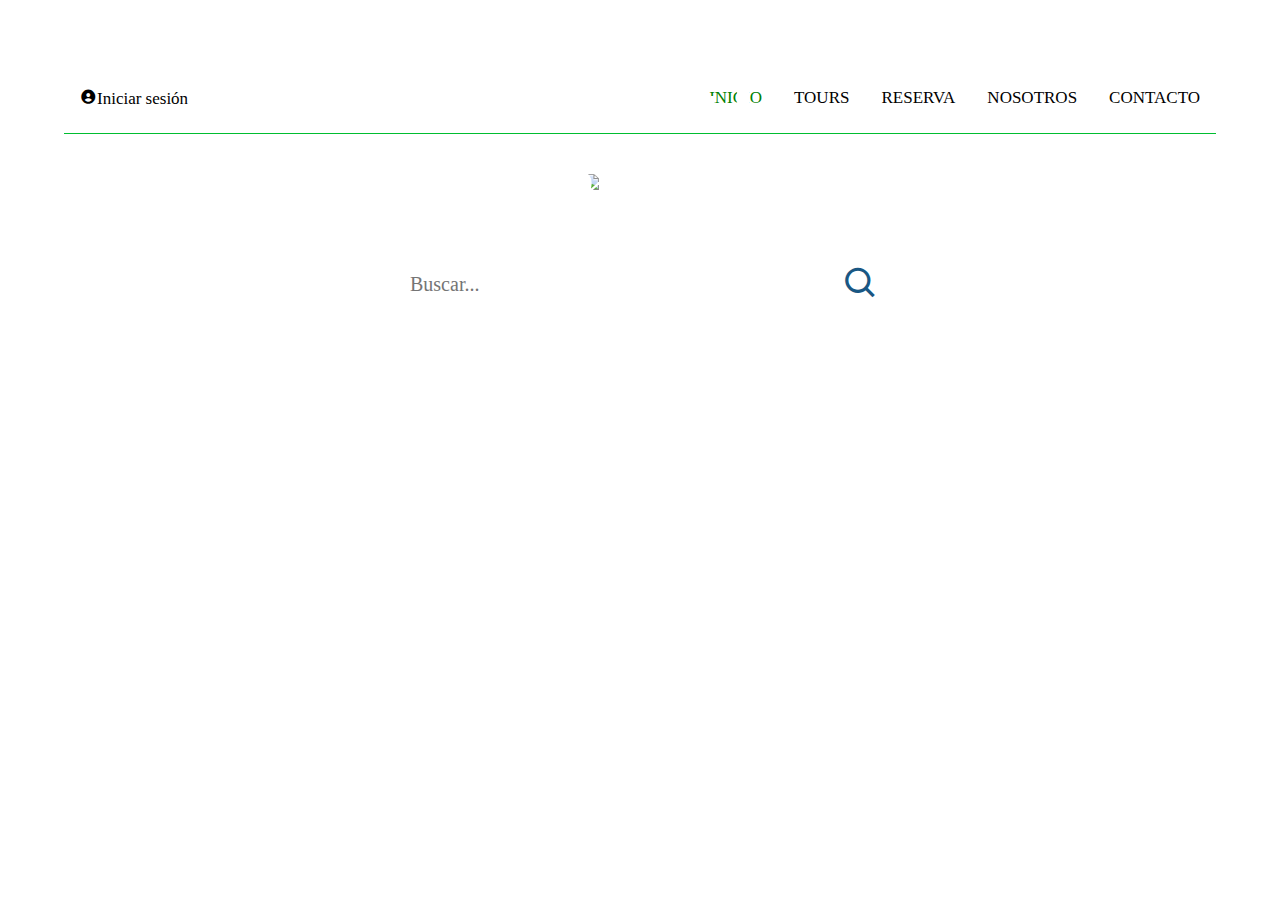
==== html/index.html @ c8bc20be "re_hacer" ====
<!DOCTYPE html>
<html>
<head>
<meta name="viewport" content="width=device-width, initial-scale=1">
<!-- Importa la librería de iconos Boxicons -->
<link href='https://unpkg.com/boxicons@2.1.4/css/boxicons.min.css' rel='stylesheet'>
<link rel="stylesheet" href="../css/index.css">
</head>
<body onload="showTab('Inicio')">

<!-- Contenedor para centrar y ajustar el contenido -->
<div class="container">

  <!-- Barra de navegación -->
  <div class="navbar clearfix">
    <a href="javascript:void(0)" class="tablinks left" onclick="openCity(event, 'Login')"><i class='bx bxs-user-circle'></i>Iniciar sesión</a>
    <a href="javascript:void(0)" class="tablinks right" onclick="openCity(event, 'Contacto')">CONTACTO</a>
    <a href="javascript:void(0)" class="tablinks right" onclick="openCity(event, 'Nosotros')">NOSOTROS</a>
    <a href="javascript:void(0)" class="tablinks right" onclick="openCity(event, 'Reserva')">RESERVA</a>
    <a href="javascript:void(0)" class="tablinks right" onclick="openCity(event, 'Tours')">TOURS</a>
    <a href="javascript:void(0)" class="tablinks right" onclick="openCity(event, 'Inicio')">INICIO</a>
  </div>

  <!--Pestaña de INICIO-->
  <div id="Inicio" class="tabcontent">
    <!-- Encabezado con imagen de fondo -->
    <div class="header">
      <img src="https://transantin.cl/wp-content/uploads/2023/02/vina-del-mar.jpg" 
      alt="Hotel Veranum" width="100%" height="600px">
      <div class="overlay">
        <h1>HOTEL VERANUM</h1>
        <div class="search-container">
          <div class="search-box">
              <input type="text" class="search-input" placeholder="Buscar...">
              <span class="search-icon"><i class='bx bx-search'></i></span>
          </div>
      </div>
      </div>
    </div>
    
  </div>

  <!--Pestaña de TOURS-->
  <div id="Tours" class="tabcontent">
    <div class="header">
      <div class="aspect-ratio-container">
        <img src="https://transantin.cl/wp-content/uploads/2023/02/vina-del-mar.jpg" alt="Image">
      </div>
      <div class="overlay">
        <h1>HOTEL VERANUM</h1>
      </div>
    </div>
    <h3>Tours</h3>

    <div id="myBtnContainer">
      <button class="btn active" onclick="filterSelection('santiago')"> Santiago</button>
      <button class="btn" onclick="filterSelection('quinta')"> Quinta Región</button>
    </div>

    <div class="container_tours">
      <div class="filterDiv santiago show">
        <img src="/img/templo_bahai.png" alt="Templo Bahai">
        <div>Templo Bahai</div>
      </div>
      <div class="filterDiv santiago show">
        <img src="/img/plaza_armas.png" alt="Plaza de Armas">
        <div>Plaza de Armas</div>
      </div>
      <div class="filterDiv santiago show">
        <img src="/img/teleferico.png" alt="Telefericos">
        <div>Telefericos</div>
      </div>
      <div class="filterDiv santiago show">
        <img src="/img/Portillo.png" alt="Portillo y Laguna del Inca">
        <div>Another Place</div>
      </div>
      <div class="filterDiv quinta">
        <img src="/img/Viña_Del_Mar_Clock.jpg" alt="Reloj de Flores">
        <div>Reloj de Flores</div>
      </div>
      <div class="filterDiv quinta">
        <img src="/img/castillo.png" alt="Castillo Wulff">
        <div>Castillo Wulff</div>
      </div>
      <div class="filterDiv quinta">
        <img src="/img/funiculares.jpg" alt="Funiculares Valparaíso">
        <div>Funiculares Valparaíso</div>
      </div>
      <div class="filterDiv quinta">
        <img src="/img/arte_urbano.png" alt="Arte Urbano">
        <div>Arte Urbano</div>
      </div>
      <!-- Agregar mas-->
    </div>
  </div>
  

  <!--Pestañas de RESERVA-->
  <div id="Reserva" class="tabcontent">
    <div class="header">
      <div class="aspect-ratio-container">
        <img src="https://transantin.cl/wp-content/uploads/2023/02/vina-del-mar.jpg" alt="Image">
      </div>
      <div class="overlay">
        <h1>HOTEL VERANUM</h1>
      </div>
    </div>
    <h3>Tours</h3>

    <div id="myBtnContainer">
      <button class="btn active" onclick="filterSelection('santiago')"> Santiago</button>
      <button class="btn" onclick="filterSelection('quinta')"> Quinta Región</button>
    </div>

    <div class="container_tours">
      <div class="filterDiv santiago show">
        <img src="/img/hotel1.jpg" alt="Templo Bahai">
        <div>Templo Bahai</div>
      </div>
      <div class="filterDiv santiago show">
        <img src="/img/hotel2.png" alt="Plaza de Armas">
        <div>Plaza de Armas</div>
      </div>
      <div class="filterDiv santiago show">
        <img src="/img/hotel3.png" alt="Telefericos">
        <div>Telefericos</div>
      </div>
      <div class="filterDiv santiago show">
        <img src="/img/hotel4.png" alt="Portillo y Laguna del Inca">
        <div>Another Place</div>
      </div>
      <div class="filterDiv quinta">
        <img src="/img/hotel5.png" alt="Reloj de Flores">
        <div>Reloj de Flores</div>
      </div>
      <div class="filterDiv quinta">
        <img src="/img/hotel6.png" alt="Castillo Wulff">
        <div>Castillo Wulff</div>
      </div>
      <!-- Agregar mas-->
    </div>
  </div> 

  <div id="Nosotros" class="tabcontent">
    <h3>Nosotros</h3>
    <p>Conoce más sobre nosotros.</p>
  </div>

  <div id="Contacto" class="tabcontent">
    <h3>Contacto</h3>
    <p>Ponte en contacto con nosotros.</p>
  </div>

  <!--Pestaña de INCIAR SESION-->
  <div id="Login" class="tabcontent">
    <div class="header">
      <div class="aspect-ratio-container">
        <img src="https://transantin.cl/wp-content/uploads/2023/02/vina-del-mar.jpg" alt="Image">
      </div>
      <div class="overlay">
        <h1>HOTEL VERANUM</h1>
      </div>
    </div>
    <div class="container2-wrapper">
      <div class="container2">
        <form>
          <input class="input_login" type="text" id="email" name="email" placeholder="Correo electrónico">
          <input class="input_login" type="password" id="password" name="password" placeholder="Contraseña">
          <p>¿Has olvidado tu contraseña?<a href="">Click aquí</a></p>
          <button class="button" type="submit">Iniciar Sesión</button>
          <p>¿No tienes una cuenta? <a href="#">Regístrate</a></p>
        </form>
      </div>
    </div>
  </div>
</div>
<script src="../js/index.js"></script>

</body>
</html>
---- css/index.css ----
body {
  font-family: Georgia, 'Times New Roman', Times, serif;
  margin: 0;
  padding: 0;
  width: 100%;
  box-sizing: border-box;
}


/* Contenedor para centrar y ajustar el contenido */
.container {
  margin-left: 5%;
  margin-right: 5%;
  margin-top: 5%;
}

/* Estilo para la barra de navegación */
.navbar {
  overflow: hidden;
  border-bottom: 1px solid #00be30;
  padding: 10px 0;
  margin-bottom: 20px;
}

/* Estilo para los enlaces de la barra de navegación */
.navbar a {
  font-family: Georgia, 'Times New Roman', Times, serif;
  display: block;
  color: black;
  text-align: center;
  padding: 14px 16px;
  text-decoration: none;
  font-size: 17px;
  transition: 0.3s;
}

/* Cambio de color al pasar el mouse sobre los enlaces */
.navbar a:hover {
  color: green;
}

/* Estilo para el enlace activo (seleccionado) */
.navbar a.active {
  color: green;
}

/* Sección alineada a la izquierda */
.navbar .left {
  float: left;
}

/* Sección alineada a la derecha */
.navbar .right {
  float: right;
}

/* Estilo para el icono de inicio de sesión */
.login-icon {
  vertical-align: middle;
  margin-right: 8px;
}

/* Limpiar floats */
.clearfix::after {
  content: "";
  clear: both;
  display: table;
}

/* Estilo para el encabezado con la imagen de fondo */
.header {
  position: relative;
  text-align: center;
  color: white;
}
.header .overlay {
  position: absolute;
  top: 50%;
  left: 50%;
  transform: translate(-50%, -50%);
  text-align: center;
}

.header h1 {
  font-size: 80px;
  text-shadow: #1a1a1a;
  margin: 0;
}

.header .search-bar {
  margin-top: 20px;
}

.header .search-bar input[type="text"] {
  width: 60%;
  padding: 10px;
  font-size: 17px;
  border: none;
  border-radius: 5px;
  outline: none;
}

/* Estilo para el contenido de las pestañas */
.tabcontent {
  display: none;
  padding: 20px;
  border-top: none;
  -webkit-animation: fadeEffect 1s;
  animation: fadeEffect 1s;
  width: 100%;
  box-sizing: border-box;
}

/* Efecto de desvanecimiento en las pestañas */
@-webkit-keyframes fadeEffect {
  from {opacity: 0;}
  to {opacity: 1;}
}

@keyframes fadeEffect {
  from {opacity: 0;}
  to {opacity: 1;}
}

/*ESTILOS DE PESTAÑA DE INICIAR SESION*/
.container2-wrapper {
  display: flex;
  justify-content: center;
  align-items: center;
  height: calc(60vh); /* Altura total menos la altura del encabezado */
}
.container2 {
  background-color: #fff;
  padding: 30px;
  border-radius: 5px;
  box-shadow: 0 2px 5px rgba(0, 0, 0, 0.3);
  width: 450px;
  text-align: center;
  
}
.input_login{
  font-family: Georgia, 'Times New Roman', Times, serif;
  width: 100%;
  padding: 12px 20px;
  margin: 12px 0;
  display: inline-block;
  border: 1px solid green;
  box-sizing: border-box;
  border-radius: 4rem;
  font-size: 20px;
}
.button {
  font-family: Georgia, 'Times New Roman', Times, serif;
  background: linear-gradient(to right, #00be30, #195783);
  color: white;
  padding: 12px 20px;
  margin: 8px 0;
  border: none;
  cursor: pointer;
  width: 100%;
  border-radius: 4rem;
  transition: background-color 0.3s;
  font-size: 20px;
}

.button:hover {
  background-color: green;
}
.container2 a,p {
  color: green;
  font-size: 18px;
}
.search-container {
  display: flex;
  justify-content: center;
  align-items: center;
  width: 100%;
  margin-top: 20px;
}
.search-box {
  position: relative;
  width: 500px;

}
.search-input {
  font-family: Georgia, 'Times New Roman', Times, serif;
  width: 100%;
  padding: 12px 20px;
  border: none;
  border-radius: 4rem;
  font-size: 20px;
  outline: none;
  
}
.search-icon {
  position: absolute;
  top: 56%;
  right: 10px;
  transform: translateY(-50%);
  color: #195783;
  font-size: 38px;
}
/*Otra barra de busqueda*/
.search-container2-wrapper {
  display: flex;
  align-items: center;
  width: 100%;
  margin-top: 20px;
}

.search-container2-wrapper h3 {
  margin-right: 20px; /* Ajustar según sea necesario para el espaciado */
}

.search-container2 {
  display: flex;
  justify-content: center;
  align-items: center;
  width: calc(100% - 100px); /* Ajustar el ancho restante, considerando el h3 */
}

.search-box2 {
  position: relative;
  width: 500px;
}

.search-input2 {
  font-family: Georgia, 'Times New Roman', Times, serif;
  width: 100%;
  padding: 12px 20px 12px 50px; /* Ajustar el padding izquierdo para dejar espacio al icono */
  border: none;
  border-radius: 4rem;
  font-size: 15px;
}

.search-icon2 {
  position: absolute;
  top: 50%;
  left: 10px; 
  transform: translateY(-50%);
  color: green;
  font-size: 25px;
}
.aspect-ratio-container {
  position: relative;
  padding-bottom: 8.04%; /* 1120:90 aspect ratio */
}
.aspect-ratio-container img {
  position: absolute;
  top: 0;
  left: 0;
  width: 100%;
  height: 100%;
  object-fit: cover;
}

#myBtnContainer {
  display: flex;
  justify-content: center;
  margin: 10px;
}

.btn {
  border: none;
  outline: none;
  padding: 12px 16px;
  background-color: #f1f1f1;
  cursor: pointer;
  margin: 0 5px;
  border-radius: 5px;
}

.btn:hover {
  background-color: #ddd;
}

.btn.active {
  background-color: #666;
  color: white;
}

.container_tours {
  display: flex;
  flex-wrap: wrap;
  justify-content: center;
  gap: 20px;
  padding: 20px;
}

.filterDiv {
  background-color: #ffffff;
  width: 500px;
  height: 500px;
  text-align: center;
  color: #333;
  font-size: 20px;
  margin: 10px;
  display: none;
  box-shadow: 0 4px 8px rgba(0, 0, 0, 0.2);
  border-radius: 15px;
  overflow: hidden;
  transition: transform 0.3s ease, box-shadow 0.3s ease;
}

.filterDiv.show {
  display: block;
}

.filterDiv img {
  width: 100%;
  height: 70%;
  
}

.filterDiv1 {
  background-color: #921a1a;
  width: 500px;
  height: 500px;
  text-align: center;
  color: #333;
  font-size: 30px;
  margin: 10px;
  display: none;
  box-shadow: 0 4px 8px rgba(0, 0, 0, 0.2);
  border-radius: 15px;
  overflow: hidden;
  transition: transform 0.3s ease, box-shadow 0.3s ease;
}

.filterDiv1.show {
  display: block;
}

.filterDiv1 img {
  width: 100%;
  height: 70%;
  
}
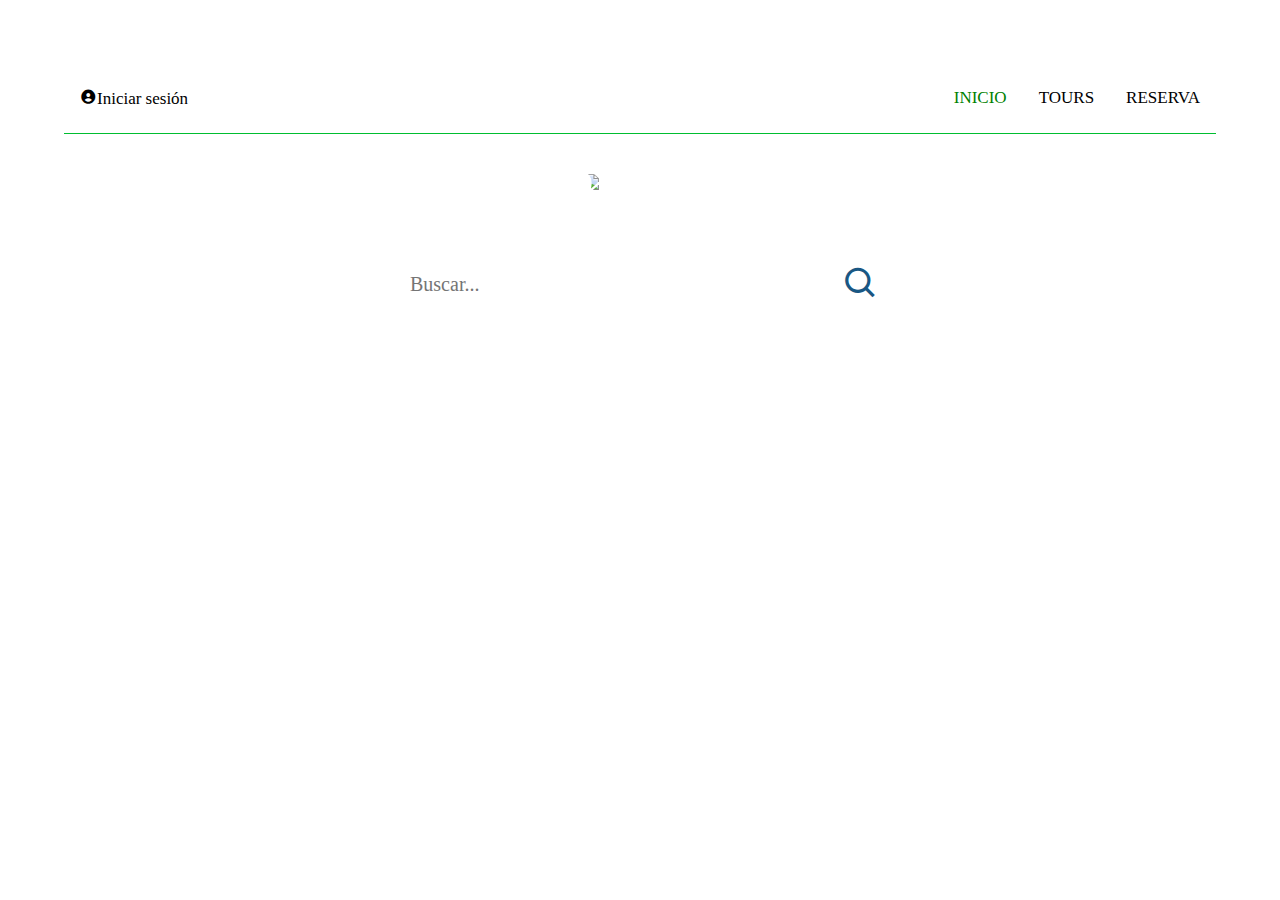
==== commit 6a98ff2d: "avanze y termino" ====
--- a/html/index.html
+++ b/html/index.html
@@ -14,8 +14,6 @@
   <!-- Barra de navegación -->
   <div class="navbar clearfix">
     <a href="javascript:void(0)" class="tablinks left" onclick="openCity(event, 'Login')"><i class='bx bxs-user-circle'></i>Iniciar sesión</a>
-    <a href="javascript:void(0)" class="tablinks right" onclick="openCity(event, 'Contacto')">CONTACTO</a>
-    <a href="javascript:void(0)" class="tablinks right" onclick="openCity(event, 'Nosotros')">NOSOTROS</a>
     <a href="javascript:void(0)" class="tablinks right" onclick="openCity(event, 'Reserva')">RESERVA</a>
     <a href="javascript:void(0)" class="tablinks right" onclick="openCity(event, 'Tours')">TOURS</a>
     <a href="javascript:void(0)" class="tablinks right" onclick="openCity(event, 'Inicio')">INICIO</a>
@@ -38,117 +36,6 @@
       </div>
     </div>
     
-  </div>
-
-  <!--Pestaña de TOURS-->
-  <div id="Tours" class="tabcontent">
-    <div class="header">
-      <div class="aspect-ratio-container">
-        <img src="https://transantin.cl/wp-content/uploads/2023/02/vina-del-mar.jpg" alt="Image">
-      </div>
-      <div class="overlay">
-        <h1>HOTEL VERANUM</h1>
-      </div>
-    </div>
-    <h3>Tours</h3>
-
-    <div id="myBtnContainer">
-      <button class="btn active" onclick="filterSelection('santiago')"> Santiago</button>
-      <button class="btn" onclick="filterSelection('quinta')"> Quinta Región</button>
-    </div>
-
-    <div class="container_tours">
-      <div class="filterDiv santiago show">
-        <img src="/img/templo_bahai.png" alt="Templo Bahai">
-        <div>Templo Bahai</div>
-      </div>
-      <div class="filterDiv santiago show">
-        <img src="/img/plaza_armas.png" alt="Plaza de Armas">
-        <div>Plaza de Armas</div>
-      </div>
-      <div class="filterDiv santiago show">
-        <img src="/img/teleferico.png" alt="Telefericos">
-        <div>Telefericos</div>
-      </div>
-      <div class="filterDiv santiago show">
-        <img src="/img/Portillo.png" alt="Portillo y Laguna del Inca">
-        <div>Another Place</div>
-      </div>
-      <div class="filterDiv quinta">
-        <img src="/img/Viña_Del_Mar_Clock.jpg" alt="Reloj de Flores">
-        <div>Reloj de Flores</div>
-      </div>
-      <div class="filterDiv quinta">
-        <img src="/img/castillo.png" alt="Castillo Wulff">
-        <div>Castillo Wulff</div>
-      </div>
-      <div class="filterDiv quinta">
-        <img src="/img/funiculares.jpg" alt="Funiculares Valparaíso">
-        <div>Funiculares Valparaíso</div>
-      </div>
-      <div class="filterDiv quinta">
-        <img src="/img/arte_urbano.png" alt="Arte Urbano">
-        <div>Arte Urbano</div>
-      </div>
-      <!-- Agregar mas-->
-    </div>
-  </div>
-  
-
-  <!--Pestañas de RESERVA-->
-  <div id="Reserva" class="tabcontent">
-    <div class="header">
-      <div class="aspect-ratio-container">
-        <img src="https://transantin.cl/wp-content/uploads/2023/02/vina-del-mar.jpg" alt="Image">
-      </div>
-      <div class="overlay">
-        <h1>HOTEL VERANUM</h1>
-      </div>
-    </div>
-    <h3>Tours</h3>
-
-    <div id="myBtnContainer">
-      <button class="btn active" onclick="filterSelection('santiago')"> Santiago</button>
-      <button class="btn" onclick="filterSelection('quinta')"> Quinta Región</button>
-    </div>
-
-    <div class="container_tours">
-      <div class="filterDiv santiago show">
-        <img src="/img/hotel1.jpg" alt="Templo Bahai">
-        <div>Templo Bahai</div>
-      </div>
-      <div class="filterDiv santiago show">
-        <img src="/img/hotel2.png" alt="Plaza de Armas">
-        <div>Plaza de Armas</div>
-      </div>
-      <div class="filterDiv santiago show">
-        <img src="/img/hotel3.png" alt="Telefericos">
-        <div>Telefericos</div>
-      </div>
-      <div class="filterDiv santiago show">
-        <img src="/img/hotel4.png" alt="Portillo y Laguna del Inca">
-        <div>Another Place</div>
-      </div>
-      <div class="filterDiv quinta">
-        <img src="/img/hotel5.png" alt="Reloj de Flores">
-        <div>Reloj de Flores</div>
-      </div>
-      <div class="filterDiv quinta">
-        <img src="/img/hotel6.png" alt="Castillo Wulff">
-        <div>Castillo Wulff</div>
-      </div>
-      <!-- Agregar mas-->
-    </div>
-  </div> 
-
-  <div id="Nosotros" class="tabcontent">
-    <h3>Nosotros</h3>
-    <p>Conoce más sobre nosotros.</p>
-  </div>
-
-  <div id="Contacto" class="tabcontent">
-    <h3>Contacto</h3>
-    <p>Ponte en contacto con nosotros.</p>
   </div>
 
   <!--Pestaña de INCIAR SESION-->
@@ -177,4 +64,4 @@
 <script src="../js/index.js"></script>
 
 </body>
-</html>
+</html>